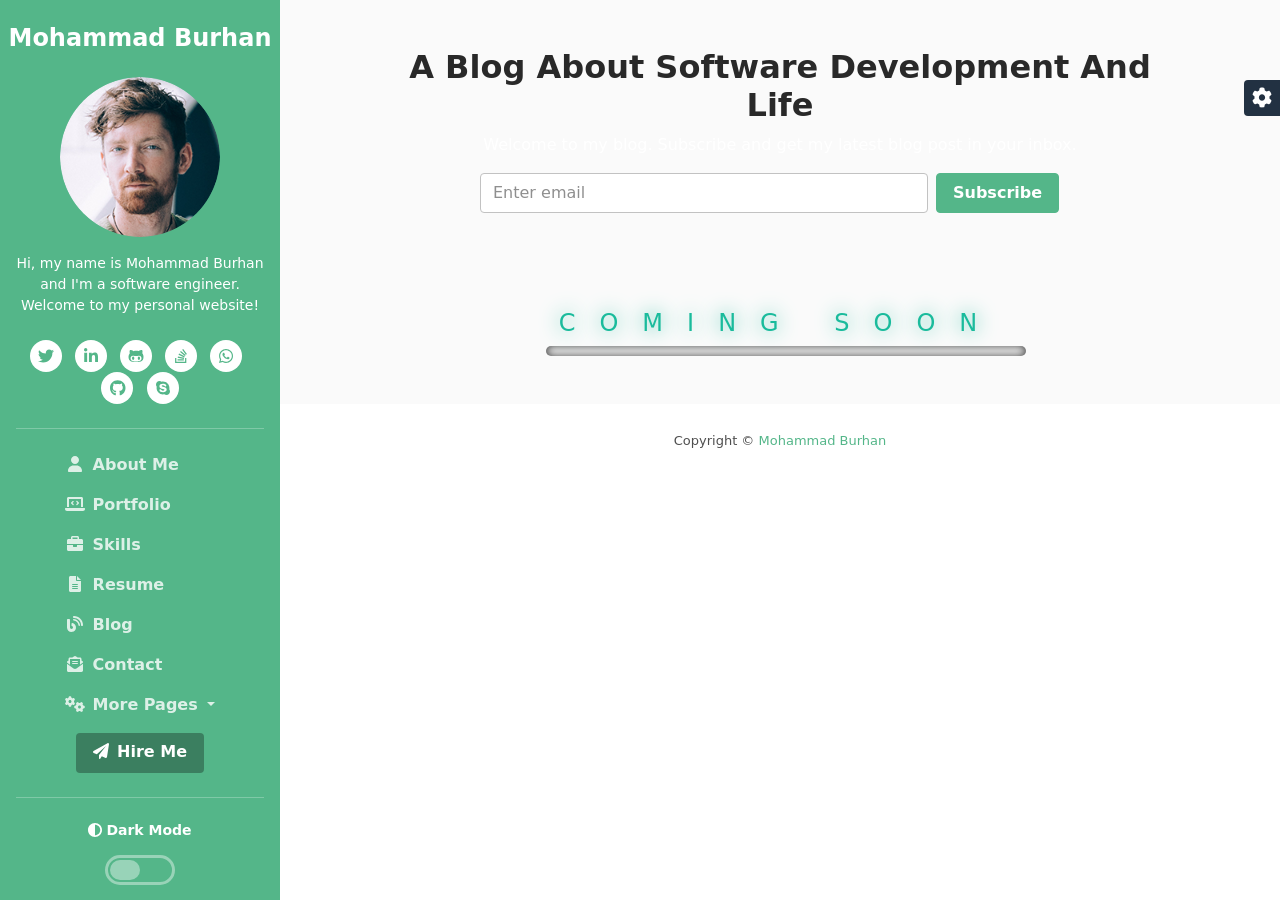
==== blog-home-alt.html @ b7a8bf4b "new versuin updated" ====
<!DOCTYPE html>
<html lang="en">

<head>
	<title>Mohammad Burhan</title>

	<!-- Meta -->
	<meta charset="utf-8">
	<meta http-equiv="X-UA-Compatible" content="IE=edge">
	<meta name="viewport" content="width=device-width, initial-scale=1.0">
	<meta name="description" content="">
	<meta name="author" content="">
	<link rel="shortcut icon" href="favicon.ico">

	<!-- Google Fonts -->
	<link href="https://fonts.googleapis.com/css?family=Roboto:300,400,500,700" rel="stylesheet">

	<!-- FontAwesome JS -->
	<script defer src="assets/fontawesome/js/all.js"></script>

	<!-- Theme CSS -->
	<link id="theme-style" rel="stylesheet" href="assets/css/theme-1.css">
	<link id="theme-style" rel="stylesheet" href="assets/css/cmming.css">

</head>

<body>

	<header class="header text-center">
		<div class="force-overflow">
			<h1 class="blog-name pt-lg-4 mb-0"><a class="no-text-decoration" href="index.html">Mohammad Burhan</a></h1>

			<nav class="navbar navbar-expand-lg navbar-dark">

				<button class="navbar-toggler" type="button" data-bs-toggle="collapse" data-bs-target="#navigation"
					aria-controls="navigation" aria-expanded="false" aria-label="Toggle navigation">
					<span class="navbar-toggler-icon"></span>
				</button>

				<div id="navigation" class="collapse navbar-collapse flex-column">
					<div class="profile-section pt-3 pt-lg-0">
						<img class="profile-image mb-3 rounded-circle mx-auto" src="assets/images/profile.png"
							alt="image">

						<div class="bio mb-3">Hi, my name is Mohammad Burhan and I'm a software engineer. Welcome to my
							personal website!</div><!--//bio-->
							<ul class="social-list list-inline py-2 mx-auto">
								<li class="list-inline-item"><a href="#"><i class="fab fa-twitter fa-fw"></i></a></li>
								<li class="list-inline-item"><a href="https://www.linkedin.com/in/burhanmohammad/"><i
											class="fab fa-linkedin-in fa-fw"></i></a></li>
								<li class="list-inline-item"><a href="https://github.com/BurhanMohammad"><i
											class="fab fa-github-alt fa-fw"></i></a></li>
								<li class="list-inline-item"><a href="#"><i class="fab fa-stack-overflow fa-fw"></i></a>
								</li>
								<li class="list-inline-item"><a href="https://wa.me/917036037203"><i
											class="fa-brands fa-whatsapp"></i></a></li>
								<li class="list-inline-item"><a href="https://github.com/BurhanMohammad"><i
											class="fa-brands fa-github"></i></a></li>
								<li class="list-inline-item"><a href="https://join.skype.com/invite/yjbxl233XgfF"><i
											class="fa-brands fa-skype"></i></a></li>
	
							</ul><!--//social-list-->
						<hr>
					</div><!--//profile-section-->

					<ul class="navbar-nav flex-column text-start">
						<li class="nav-item">
							<a class="nav-link" href="index.html"><i class="fas fa-user fa-fw me-2"></i>About Me</a>
						</li>
						<li class="nav-item">
							<a class="nav-link" href="portfolio.html"><i
									class="fas fa-laptop-code fa-fw me-2"></i>Portfolio</a>
						</li>
						<!-- <li class="nav-item">
							<a class="nav-link" href="services.html"><i class="fas fa-briefcase fa-fw me-2"></i>Services
								&amp; Pricing</a>
						</li> -->
						<li class="nav-item">
							<a class="nav-link" href="skills.html"><i class="fas fa-briefcase fa-fw me-2"></i>Skills</a>
						</li>
						<li class="nav-item">
							<a class="nav-link" href="resume.html"><i class="fas fa-file-alt fa-fw me-2"></i>Resume</a>
						</li>
						<li class="nav-item">
							<a class="nav-link" href="blog-home.html"><i class="fas fa-blog fa-fw me-2"></i>Blog</a>
						</li>
						<li class="nav-item">
							<a class="nav-link" href="contact.html"><i
									class="fas fa-envelope-open-text fa-fw me-2"></i>Contact</a>
						</li>
						<li class="nav-item dropdown">
							<a class="nav-link dropdown-toggle" href="#" id="navbarDropdown" role="button"
								data-bs-toggle="dropdown" aria-expanded="false">
								<i class="fas fa-cogs fa-fw me-2"></i>More Pages
							</a>
							<ul class="dropdown-menu" aria-labelledby="navbarDropdown">
								<li><a class="dropdown-item" href="project.html">Project Page</a></li>
								<li><a class="dropdown-item" href="blog-home.html">Blog Home 1</a></li>
								<li><a class="dropdown-item active" href="blog-home-alt.html">Blog Home 2</a></li>
								<li><a class="dropdown-item" href="blog-post.html">Blog Post</a></li>
							</ul>
						</li>
					</ul>

					<div class="my-2">
						<a class="btn btn-primary" href="contact.html" target="_blank"><i
								class="fas fa-paper-plane me-2"></i>Hire Me</a>
					</div>


					<div class="dark-mode-toggle text-center w-100">
						<hr class="mb-4">
						<h4 class="toggle-name mb-3 "><i class="fas fa-adjust me-1"></i>Dark Mode</h4>

						<input class="toggle" id="darkmode" type="checkbox">
						<label class="toggle-btn mx-auto mb-0" for="darkmode"></label>

					</div><!--//dark-mode-toggle-->
				</div>
			</nav>
		</div><!--//force-overflow-->
	</header>

	<div class="main-wrapper">
		<section class="cta-section theme-bg-light py-5">
			<div class="container text-center single-col-max-width">
				<h2 class="heading">A Blog About Software Development And Life</h2>
				<div class="intro">Welcome to my blog. Subscribe and get my latest blog post in your inbox.</div>
				<div class="single-form-max-width pt-3 mx-auto">
					<form class="signup-form row g-2 g-lg-2 align-items-center">
						<div class="col-12 col-md-9">
							<label class="sr-only" for="semail">Your email</label>
							<input type="email" id="semail" name="semail1" class="form-control me-md-1 semail"
								placeholder="Enter email">
						</div>
						<div class="col-12 col-md-2">
							<button type="submit" class="btn btn-primary">Subscribe</button>
						</div>
					</form><!--//signup-form-->
				</div><!--//single-form-max-width-->
			</div><!--//container-->
		</section>
		<section class="cta-section theme-bg-light py-5">
			<div class="container">
				<h3>COMING SOON</h3>
				<br>
				<div class="bar">

					<div class="progress"></div>
				</div>
			</div>
		</section>
		<!-- <section class="blog-list px-3 py-5 p-md-5">
			<div class="container single-col-max-width">
				<div class="item mb-5">
					<div class="row g-3 g-xl-0">
						<div class="col-2 col-xl-3">
							<img class="img-fluid post-thumb " src="assets/images/blog/blog-post-thumb-1.jpg"
								alt="image">
						</div>
						<div class="col">
							<h3 class="title mb-1"><a class="text-link" href="blog-post.html">Top 3 JavaScript
									Frameworks</a></h3>
							<div class="meta mb-1"><span class="date">Published 2 days ago</span><span class="time">5
									min read</span><span class="comment"><a class="text-link" href="#">8
										comments</a></span></div>
							<div class="intro">Lorem ipsum dolor sit amet, consectetuer adipiscing elit. Aenean commodo
								ligula eget dolor. Aenean massa. Cum sociis natoque penatibus et magnis dis parturient
								montes, nascetur ridiculus mus. Donec quam felis, ultricies...</div>
							<a class="text-link" href="blog-post.html">Read more &rarr;</a>
						</div>//col
					</div>//row
				</div>//item
				<div class="item mb-5">
					<div class="row g-3 g-xl-0">
						<div class="col-2 col-xl-3">
							<img class="img-fluid post-thumb " src="assets/images/blog/blog-post-thumb-2.jpg"
								alt="image">
						</div>
						<div class="col">
							<h3 class="title mb-1"><a class="text-link" href="blog-post.html">About Remote Working</a>
							</h3>
							<div class="meta mb-1"><span class="date">Published 3 months ago</span><span class="time">3
									min read</span><span class="comment"><a class="text-link" href="#">26
										comments</a></span></div>
							<div class="intro">Lorem ipsum dolor sit amet, consectetuer adipiscing elit. Aenean commodo
								ligula eget dolor. Aenean massa. Cum sociis natoque penatibus et magnis dis parturient
								montes, nascetur ridiculus mus. Donec quam felis, ultricies...</div>
							<a class="text-link" href="blog-post.html">Read more &rarr;</a>
						</div>//col
					</div>//row
				</div>//item

				<div class="item mb-5">
					<div class="row g-3 g-xl-0">
						<div class="col-2 col-xl-3">
							<img class="img-fluid post-thumb" src="assets/images/blog/blog-post-thumb-3.jpg"
								alt="image">
						</div>
						<div class="col">
							<h3 class="title mb-1"><a class="text-link" href="blog-post.html">A Guide to Becoming a
									Full-Stack Developer</a></h3>
							<div class="meta mb-1"><span class="date">Published 2 months ago</span><span class="time">15
									min read</span><span class="comment"><a class="text-link" href="#">3
										comments</a></span></div>
							<div class="intro">Lorem ipsum dolor sit amet, consectetuer adipiscing elit. Aenean commodo
								ligula eget dolor. Aenean massa. Cum sociis natoque penatibus et magnis dis parturient
								montes, nascetur ridiculus mus. Donec quam felis, ultricies...</div>
							<a class="text-link" href="blog-post.html">Read more &rarr;</a>
						</div>//col
					</div>//row
				</div>//item

				<div class="item mb-5">
					<div class="row g-3 g-xl-0">
						<div class="col-2 col-xl-3">
							<img class="img-fluid post-thumb" src="assets/images/blog/blog-post-thumb-4.jpg"
								alt="image">
						</div>
						<div class="col">
							<h3 class="title mb-1"><a class="text-link" href="blog-post.html">High Performance
									JavaScript</a></h3>
							<div class="meta mb-1"><span class="date">Published 1 month ago</span><span class="time">8
									min read</span><span class="comment"><a class="text-link" href="#">12
										comments</a></span></div>
							<div class="intro">Lorem ipsum dolor sit amet, consectetuer adipiscing elit. Aenean commodo
								ligula eget dolor. Aenean massa. Cum sociis natoque penatibus et magnis dis parturient
								montes, nascetur ridiculus mus. Donec quam felis, ultricies...</div>
							<a class="text-link" href="blog-post.html">Read more &rarr;</a>
						</div>//col
					</div>//row
				</div>//item


				<div class="item mb-5">
					<div class="row g-3 g-xl-0">
						<div class="col-2 col-xl-3">
							<img class="img-fluid post-thumb" src="assets/images/blog/blog-post-thumb-5.jpg"
								alt="image">
						</div>
						<div class="col">
							<h3 class="title mb-1"><a class="text-link" href="blog-post.html">Learn React in 24
									Hours</a></h3>
							<div class="meta mb-1"><span class="date">Published 2 months ago</span><span class="time">10
									min read</span><span class="comment"><a class="text-link" href="#">23
										comments</a></span></div>
							<div class="intro">Lorem ipsum dolor sit amet, consectetuer adipiscing elit. Aenean commodo
								ligula eget dolor. Aenean massa. Cum sociis natoque penatibus et magnis dis parturient
								montes, nascetur ridiculus mus. Donec quam felis, ultricies...</div>
							<a class="text-link" href="blog-post.html">Read more &rarr;</a>
						</div>//col
					</div>//row
				</div>//item

				<div class="item">
					<div class="row g-3 g-xl-0">
						<div class="col-2 col-xl-3">
							<img class="img-fluid post-thumb" src="assets/images/blog/blog-post-thumb-6.jpg"
								alt="image">
						</div>
						<div class="col">
							<h3 class="title mb-1"><a class="text-link" href="blog-post.html">How to Build Desktop Apps
									with HTML, CSS and JavaScript</a></h3>
							<div class="meta mb-1"><span class="date">Published 3 months ago</span><span class="time">2
									min read</span><span class="comment"><a class="text-link" href="#">1
										comment</a></span></div>
							<div class="intro">Lorem ipsum dolor sit amet, consectetuer adipiscing elit. Aenean commodo
								ligula eget dolor. Aenean massa. Cum sociis natoque penatibus et magnis dis parturient
								montes, nascetur ridiculus mus. Donec quam felis, ultricies...</div>
							<a class="text-link" href="blog-post.html">Read more &rarr;</a>
						</div>//col
					</div>//row
				</div>//item

				<nav class="blog-nav nav nav-justified my-5">
					<a class="nav-link-prev nav-item nav-link d-none rounded-left" href="#">Previous<i
							class="arrow-prev fas fa-long-arrow-alt-left"></i></a>
					<a class="nav-link-next nav-item nav-link rounded" href="#">Next<i
							class="arrow-next fas fa-long-arrow-alt-right"></i></a>
				</nav>

			</div>
		</section> -->
		<footer class="footer text-center py-4">
			<small class="copyright">Copyright &copy; <a href=""
					target="_blank">Mohammad Burhan</a></small>
		</footer>

	</div><!--//main-wrapper-->

	<!-- *****CONFIGURE STYLE (REMOVE ON YOUR PRODUCTION SITE)****** -->
	<div id="config-panel" class="config-panel config-panel-hide d-none d-lg-block">
		<div class="panel-inner">
			<a id="config-trigger" class="config-trigger text-center" href="#"><i class="fas fa-cog mx-auto"
					data-fa-transform="down-6"></i></a>
			<h5 class="panel-title">Choose Colour</h5>
			<ul id="color-options" class="list-inline mb-0">
				<li class="theme-1 active list-inline-item"><a data-style="assets/css/theme-1.css" href="#"></a></li>
				<li class="theme-2  list-inline-item"><a data-style="assets/css/theme-2.css" href="#"></a></li>
				<li class="theme-3  list-inline-item"><a data-style="assets/css/theme-3.css" href="#"></a></li>
				<li class="theme-4  list-inline-item"><a data-style="assets/css/theme-4.css" href="#"></a></li>
				<li class="theme-5  list-inline-item"><a data-style="assets/css/theme-5.css" href="#"></a></li>
				<li class="theme-6  list-inline-item"><a data-style="assets/css/theme-6.css" href="#"></a></li>
				<li class="theme-7  list-inline-item"><a data-style="assets/css/theme-7.css" href="#"></a></li>
				<li class="theme-8  list-inline-item"><a data-style="assets/css/theme-8.css" href="#"></a></li>
				<li class="theme-9  list-inline-item"><a data-style="assets/css/theme-9.css" href="#"></a></li>
				<li class="theme-10  list-inline-item"><a data-style="assets/css/theme-10.css" href="#"></a></li>
			</ul>
			<a id="config-close" class="close" href="#"><i class="fa fa-times-circle"></i></a>
		</div><!--//panel-inner-->
	</div><!--//configure-panel-->

	<!-- Javascript -->
	<script src="assets/plugins/popper.min.js"></script>
	<script src="assets/plugins/bootstrap/js/bootstrap.min.js"></script>

	<!-- Dark Mode -->
	<script src="assets/plugins/js-cookie.min.js"></script>
	<script src="assets/js/dark-mode.js"></script>

	<!-- Style Switcher (REMOVE ON YOUR PRODUCTION SITE) -->
	<script src="assets/js/demo/style-switcher.js"></script>


</body>

</html>
---- assets/css/cmming.css ----
h3 {
    font-size: 1.5em;
    font-weight: 100;
    letter-spacing: 1em;
    text-shadow: 0px 0px 20px #1abb9c;
    color: #1abb9c;
    display: inline-block;
}
.container {
    font-size: 16px;
    top: 50%;
    left: 35%;
    position: inherit;
    color: #fff;
    text-align: center;
}
.bar {
    height: 0.3em;
    width: 30em;
    border-radius: 10px;
    background: transparent;
    box-shadow: inset 0px 0px 8px rgba(50, 50, 50, 1);
    overflow: hidden;
    padding: 5px;
    margin-left: 26%;
}
.progress {
    height: inherit;
    border-radius: inherit;
    width: 0;
    background: #1abb9c;
    animation: load 3s linear infinite;
    animation-delay: 2s;
}
@keyframes load {
    0% {
        width: 0%;
   }
    50% {
        width: 100%;
   }
    100% {
        width: 0%;
        float: right;
   }
}
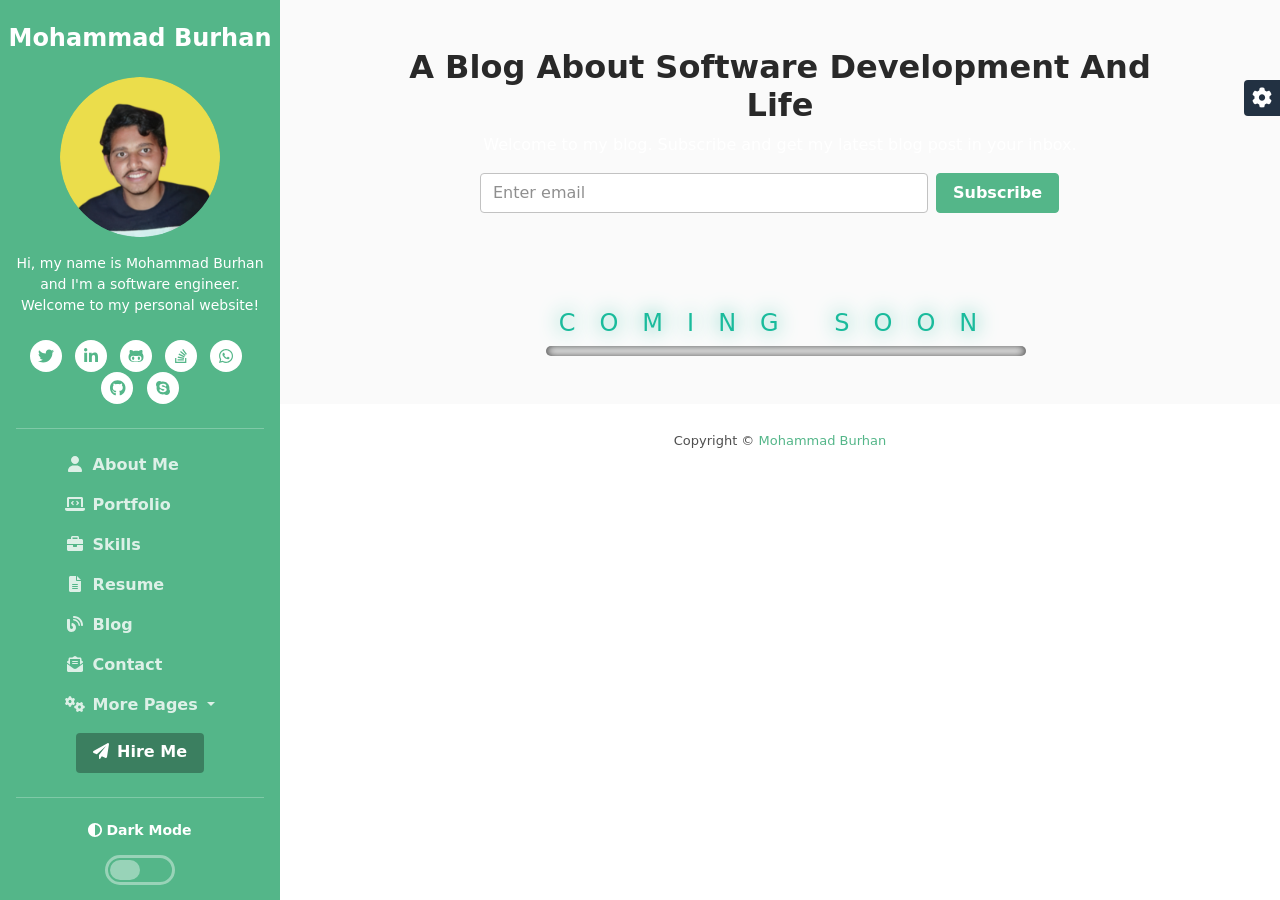
==== commit bf1b6b2b: "Desabled right click" ====
--- a/blog-home-alt.html
+++ b/blog-home-alt.html
@@ -24,7 +24,7 @@
 
 </head>
 
-<body>
+<body oncontextmenu="return false;">
 
 	<header class="header text-center">
 		<div class="force-overflow">
@@ -321,6 +321,8 @@
 	<!-- Style Switcher (REMOVE ON YOUR PRODUCTION SITE) -->
 	<script src="assets/js/demo/style-switcher.js"></script>
 
+	<script src="desable_rightclick.js"></script>
+
 
 </body>
 
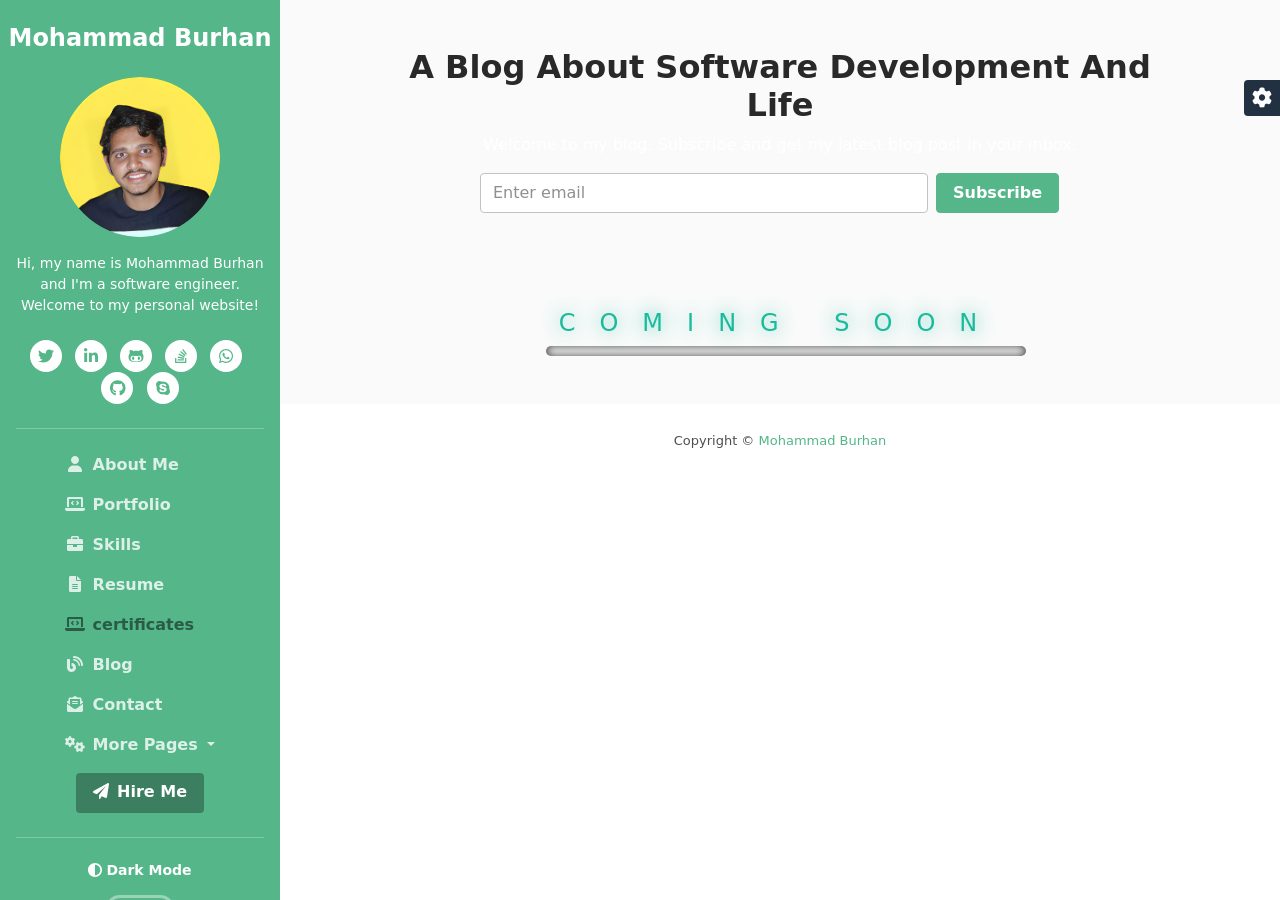
==== commit ff27d80c: "updated" ====
--- a/blog-home-alt.html
+++ b/blog-home-alt.html
@@ -80,6 +80,10 @@
 						</li>
 						<li class="nav-item">
 							<a class="nav-link" href="resume.html"><i class="fas fa-file-alt fa-fw me-2"></i>Resume</a>
+						</li>
+						<li class="nav-item">
+							<a class="nav-link active" href="certificates.html"><i
+									class="fas fa-laptop-code fa-fw me-2"></i>certificates</a>
 						</li>
 						<li class="nav-item">
 							<a class="nav-link" href="blog-home.html"><i class="fas fa-blog fa-fw me-2"></i>Blog</a>
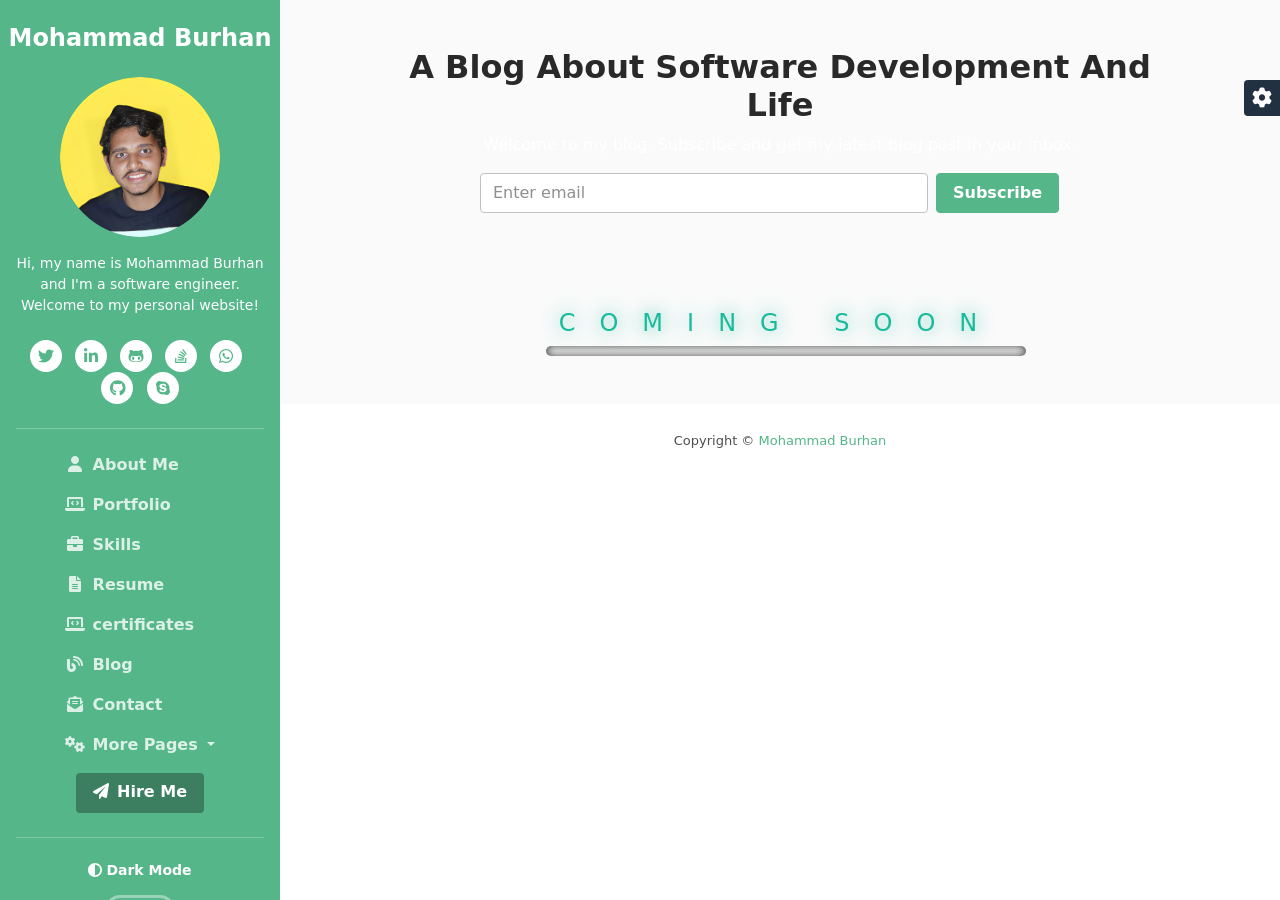
==== commit f7b45d83: "updated" ====
--- a/blog-home-alt.html
+++ b/blog-home-alt.html
@@ -82,7 +82,7 @@
 							<a class="nav-link" href="resume.html"><i class="fas fa-file-alt fa-fw me-2"></i>Resume</a>
 						</li>
 						<li class="nav-item">
-							<a class="nav-link active" href="certificates.html"><i
+							<a class="nav-link scrollto" href="certificates.html"><i
 									class="fas fa-laptop-code fa-fw me-2"></i>certificates</a>
 						</li>
 						<li class="nav-item">
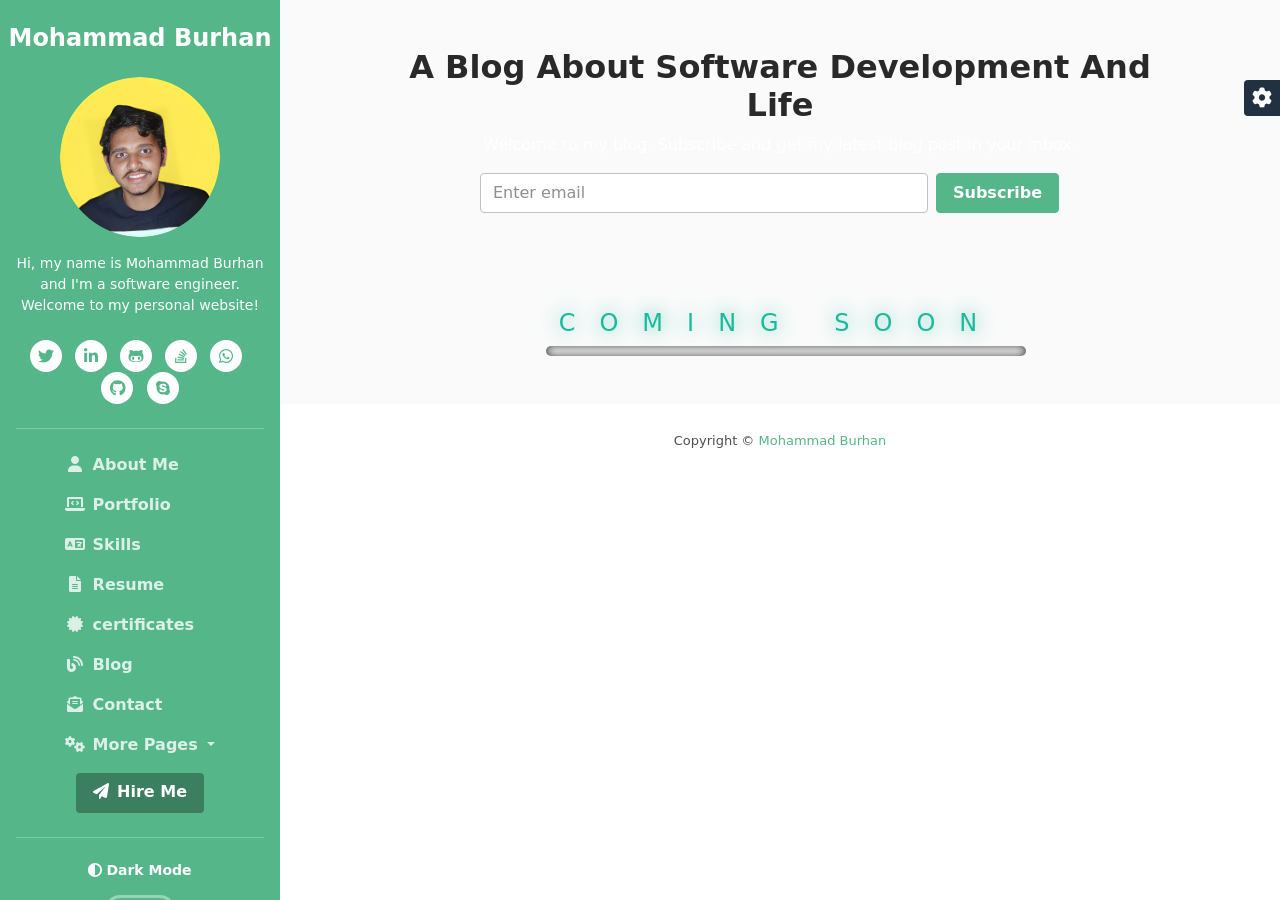
==== commit 93a5d832: "updated" ====
--- a/blog-home-alt.html
+++ b/blog-home-alt.html
@@ -76,14 +76,14 @@
 								&amp; Pricing</a>
 						</li> -->
 						<li class="nav-item">
-							<a class="nav-link" href="skills.html"><i class="fas fa-briefcase fa-fw me-2"></i>Skills</a>
+							<a class="nav-link" href="skills.html"><i class="fas fa-language fa-fw me-2"></i>Skills</a>
 						</li>
 						<li class="nav-item">
 							<a class="nav-link" href="resume.html"><i class="fas fa-file-alt fa-fw me-2"></i>Resume</a>
 						</li>
 						<li class="nav-item">
 							<a class="nav-link scrollto" href="certificates.html"><i
-									class="fas fa-laptop-code fa-fw me-2"></i>certificates</a>
+									class="fas fa-certificate fa-fw me-2"></i>certificates</a>
 						</li>
 						<li class="nav-item">
 							<a class="nav-link" href="blog-home.html"><i class="fas fa-blog fa-fw me-2"></i>Blog</a>
